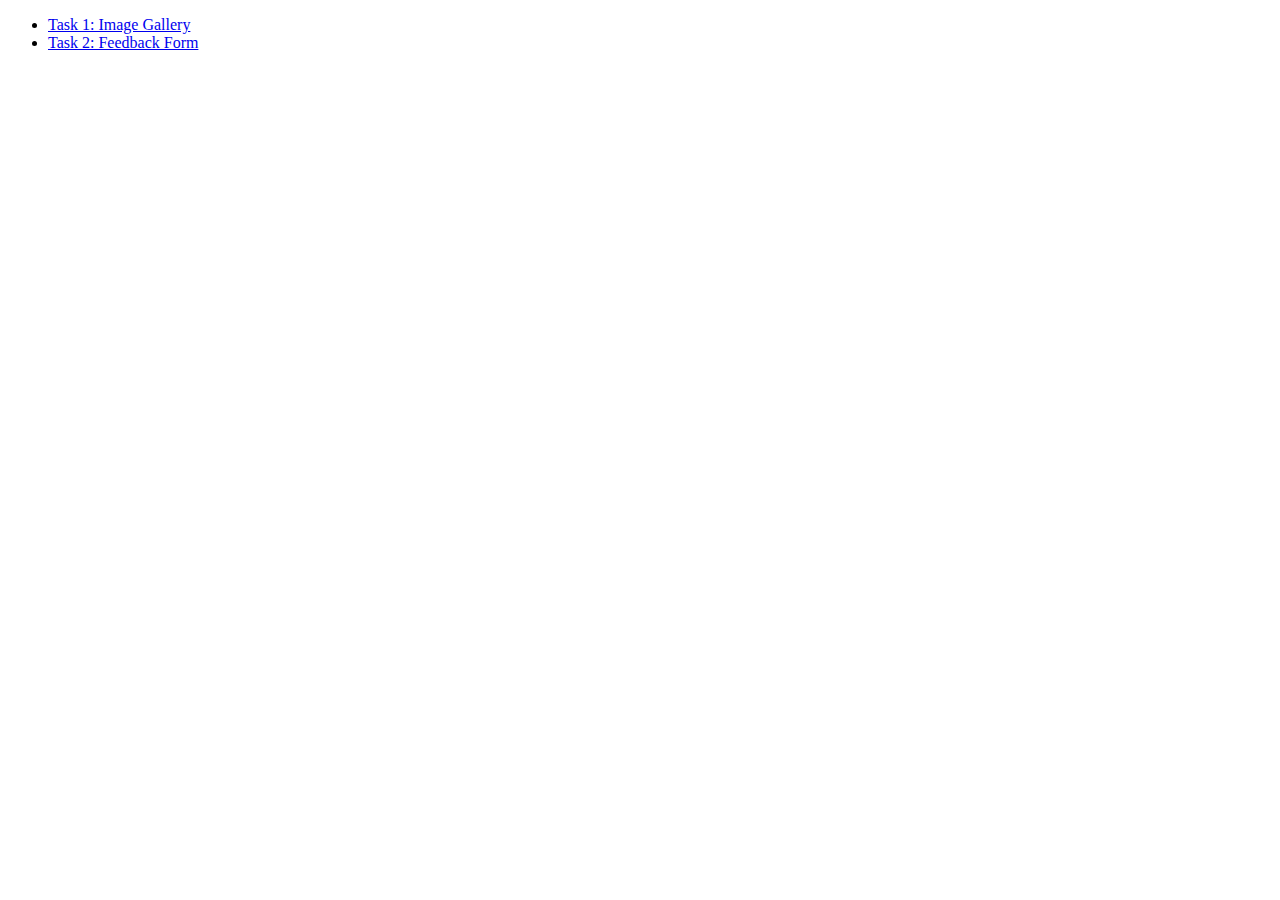
==== index.html @ 002a95cd "Deploying to gh-pages from @ ArturLaski/goit-advancedjs-hw-02@6d1f967eeb001e7102d95be4768f6ea3a72c60" ====
<!DOCTYPE html>
<html lang="en">
  <head>
    <meta charset="UTF-8" />
    <link rel="icon" type="image/svg+xml" href="/favicon.svg" />
    <meta name="viewport" content="width=device-width, initial-scale=1.0" />
    <title>Homework 1</title>
    <link rel="stylesheet" crossorigin href="/goit-advancedjs-hw-01/assets/styles-DDo-W7-j.css">
  </head>
  <body>

    <main>
      <ul class='main-page-ul'>
        <li><a href="./1-gallery.html">Task 1: Image Gallery</a></li>
        <li><a href="./2-form.html">Task 2: Feedback Form</a></li>
      </ul>
    </main>

  </body>
</html>
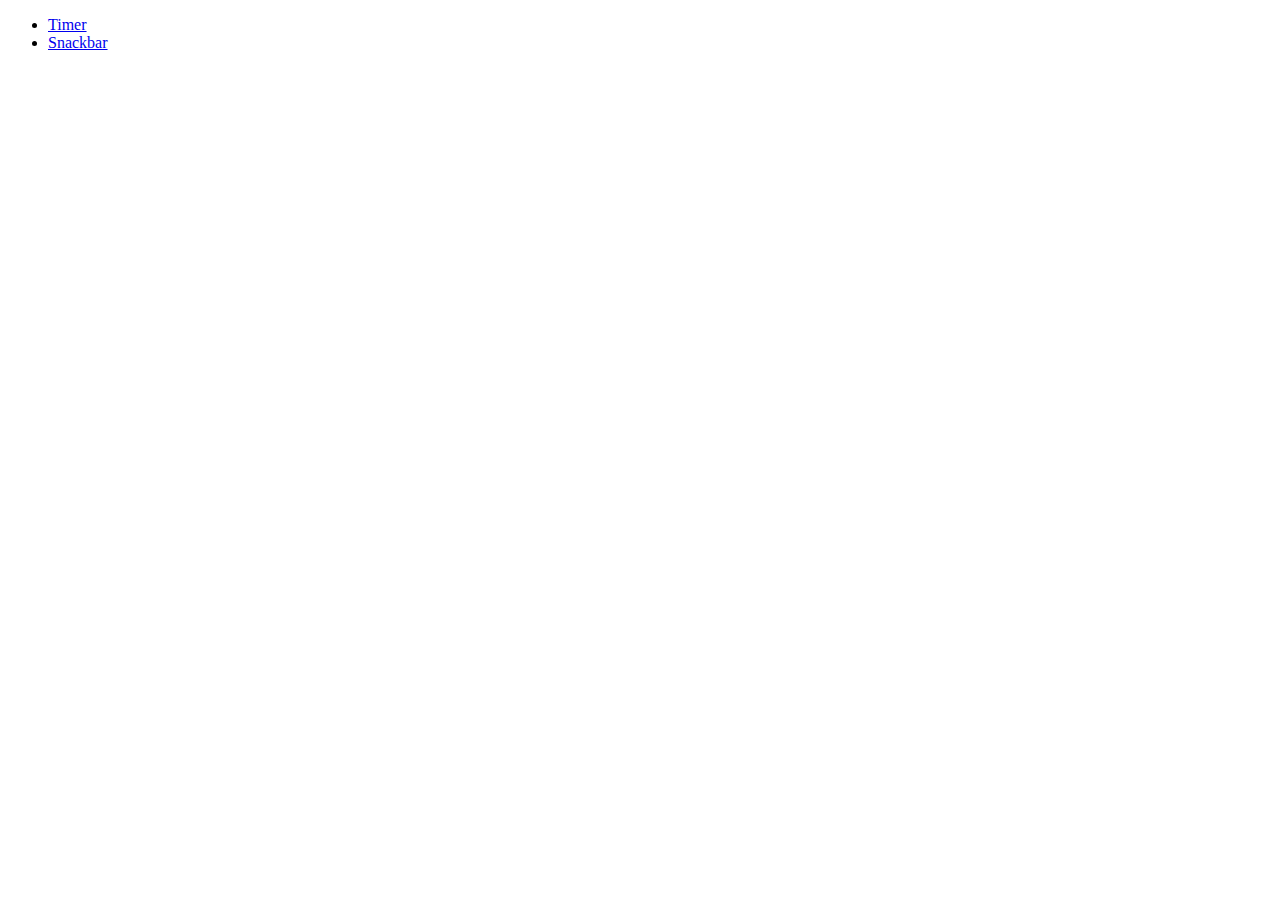
==== commit edf619ee: "Deploying to gh-pages from @ ArturLaski/goit-advancedjs-hw-02@abdd88ceba77c0dd5c87a828ae15edbb3395f9" ====
--- a/index.html
+++ b/index.html
@@ -4,17 +4,17 @@
     <meta charset="UTF-8" />
     <link rel="icon" type="image/svg+xml" href="/favicon.svg" />
     <meta name="viewport" content="width=device-width, initial-scale=1.0" />
-    <title>Homework 1</title>
-    <link rel="stylesheet" crossorigin href="/goit-advancedjs-hw-01/assets/styles-DDo-W7-j.css">
+    <title>Homework 2</title>
+    <link rel="stylesheet" crossorigin href="/goit-advancedjs-hw-02/assets/styles-DDo-W7-j.css">
   </head>
   <body>
 
     <main>
       <ul class='main-page-ul'>
-        <li><a href="./1-gallery.html">Task 1: Image Gallery</a></li>
-        <li><a href="./2-form.html">Task 2: Feedback Form</a></li>
+        <li><a href="./1-timer.html">Timer</a></li>
+        <li><a href="./2-snackbar.html">Snackbar</a></li>
       </ul>
     </main>
 
   </body>
-</html>
+</html>